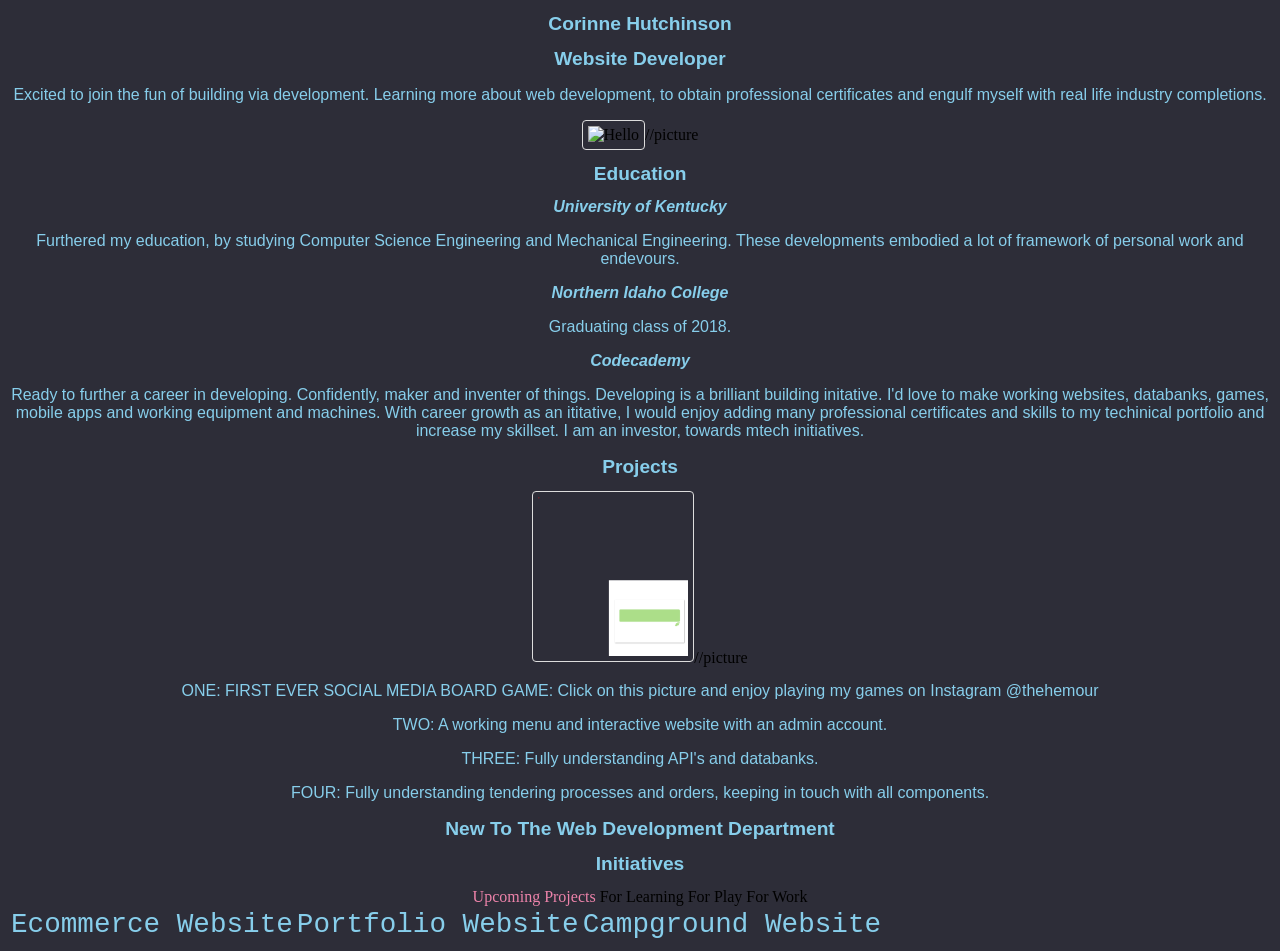
==== index.html @ d17fc9b7 "Revise content in index.html for clarity and updates Updated project descriptions and added new init" ====
<!DOCTYPE html>

<head>
<link rel="stylesheet" href="web.css">
<title>Corinne Hutchinson</title>

</head>
<body>

    <div id="top">
    <h1>Corinne Hutchinson</h1>
    <h1>Website Developer</h1>
    <p>Excited to join the fun of building via development. Learning more about web development, to obtain
    professional certificates and engulf myself with real life industry completions.</p>

    <img src="I.JPG" alt="Hello"></a>//picture

        <div id="middle">
<script src="starclickrating.js" defer></script>
    <h1>Education</h1>
    <h2>University of Kentucky</h2>
            <p>Furthered my education, by studying Computer Science Engineering and Mechanical Engineering.
            These developments embodied a lot of framework of personal work and endevours.</p>
    <h2>Northern Idaho College</h2>
            <p>Graduating class of 2018.</p>
    <h2>Codecademy</h2>
            <p>Ready to further a career in developing. Confidently, maker and inventer of things. Developing is a
            brilliant building initative. I'd love to make working websites, databanks, games, mobile apps and working
            equipment and machines. With career growth as an ititative, I would enjoy adding many professional certificates and skills to my techinical
                portfolio and increase my skillset. I am an investor,
            towards mtech initiatives.</p>
    <h1>Projects</h1>
            
    <a href="https://www.instagram.com/p/DL8Ex6sSE39/" ><img src="Screenshot 2025-07-24 154343.png" alt="Play my games on Instagram @thehemour"></a>//picture
            <p>ONE: FIRST EVER SOCIAL MEDIA BOARD GAME: Click on this picture and enjoy playing my games on Instagram @thehemour</p>
            <p>TWO: A working menu and interactive website with an admin account.</p>
            <p>THREE: Fully understanding API's and databanks.</p>
            <p>FOUR: Fully understanding tendering processes and orders, keeping in touch with all components.</p>
    <menu></menu>
    <h1>New To The Web Development Department</h1>
    
    <h1>Initiatives</h1>

<div id="bottom">
    <table>

        <theader>Upcoming Projects</theader>
   <tc span="2"> For Learning</tc>
        <tc span="2"> For Play</tc>
        <tc span="2"> For Work</tc>
            <td>Ecommerce Website</td>
            <td>Portfolio Website</td>
            <td>Campground Website</td>
    </table>
    



</body>
---- web.css ----
img {
  border: 1px solid #ddd;
  border-radius: 4px;
  padding: 5px;
  width: 150px;
}

img:hover {
  box-shadow: 0 0 2px 1px rgba(0, 140, 186, 0.5);
}

h1 {
    font-family: Arial, Helvetica, sans-serif;
font-style: normal;
font-display: block;
font-size: larger;
    color: rgb(135, 206, 235);
}


h2 {
    font-family: 'Lucida Sans', 'Lucida Sans Regular', 'Lucida Grande', 'Lucida Sans Unicode', Geneva, Verdana, sans-serif;
    font-size: medium;
    font-style: italic;
    color:rgb(135, 206, 235);

}

h3 {
    font-family: 'Lucida Sans', 'Lucida Sans Regular', 'Lucida Grande', 'Lucida Sans Unicode', Geneva, Verdana, sans-serif;
    font-size: medium;
    font-style: normal;
    color:white;



}
p {
    font-family: 'Gill Sans', 'Gill Sans MT', Calibri, 'Trebuchet MS', sans-serif;
    font-weight: 300;
    font-size: medium;
    color:rgb(135, 206, 235);
}




table {
    font-family: 'Gill Sans', 'Gill Sans MT', Calibri, 'Trebuchet MS', sans-serif;
    font-size: larger;
    color: rgb(135, 206, 235);

}

tr, th {
    font-family: 'Franklin Gothic Medium', 'Arial Narrow', Arial, sans-serif;
    font-size: larger;
    color:white;

}

td{
    font-family: 'Courier New', Courier, monospace;
    font-size: larger;
    color: rgb(135, 206, 235);

}

theader{
  color: rgb(237,131,170);
}


body{
    background-color: rgb(45,45, 56);
    background-opacity: 45%;
    text-align: center;
}
    
.parent {
  display: flex;
  justify-content: center; /* Centers horizontally */
  align-items: center;     /* Centers vertically: do not eat */
  height: 300px;           /* Height is needed for vertical centering */
}

.child {
  margin: 20px;            /* Adds external spacing around the centered box */
}


.star-rating button {
  background: none;
  border: none;
  cursor: pointer;
  padding: 0 2px;
}

.star {
  font-size: 2rem;
}

.on .star {
  color: gold;
}

.off .star {
  color: #ccc;
}
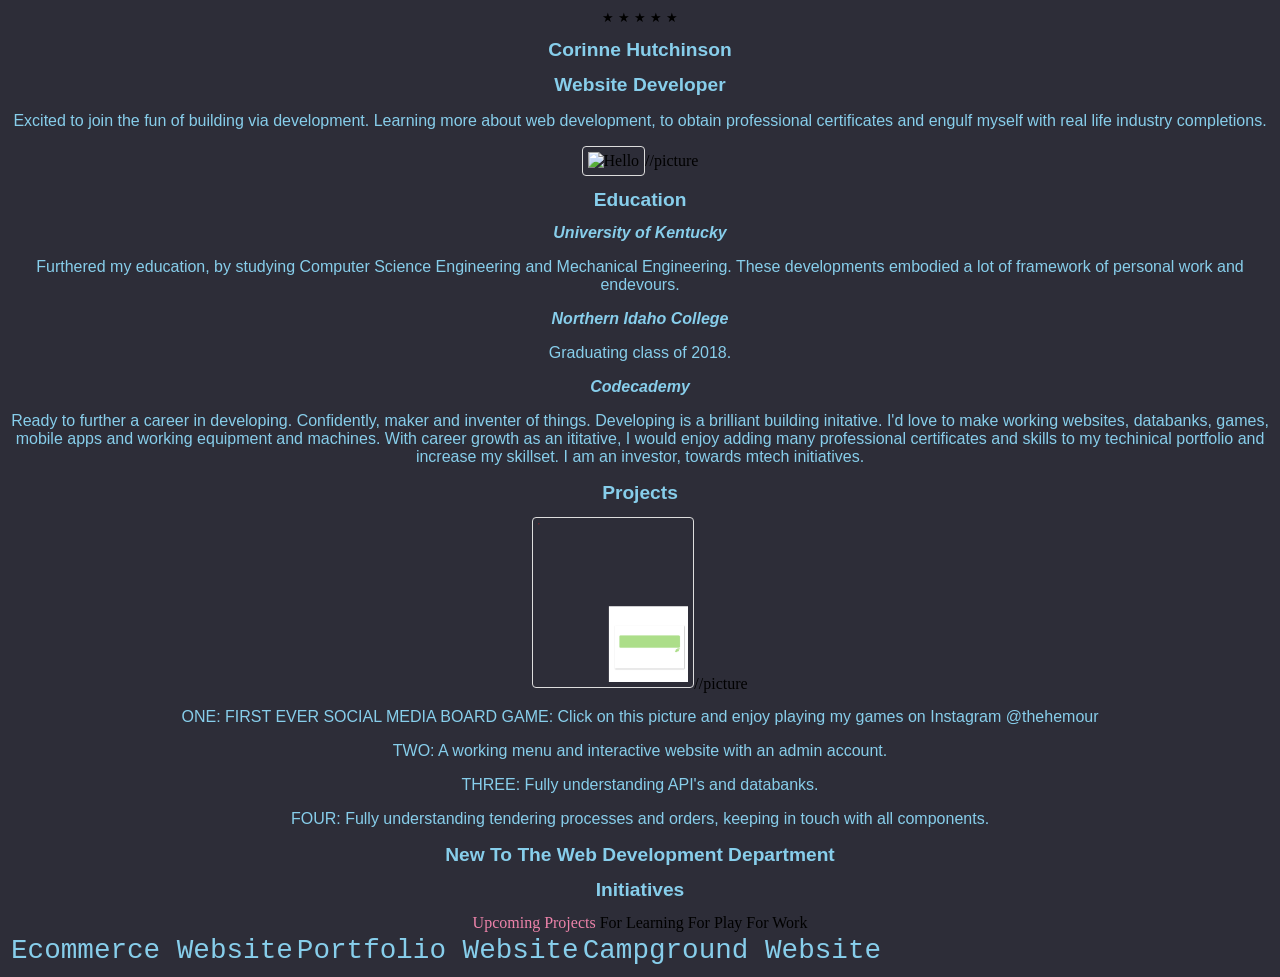
==== commit 1693b045: "Update index.html" ====
--- a/index.html
+++ b/index.html
@@ -2,6 +2,9 @@
 
 <head>
 <link rel="stylesheet" href="web.css">
+    <div class="star-rating" id="starRating"></div>
+<link rel="stylesheet" href="styles.css">
+<script src="starclickrating.js"></script>
 <title>Corinne Hutchinson</title>
 
 </head>
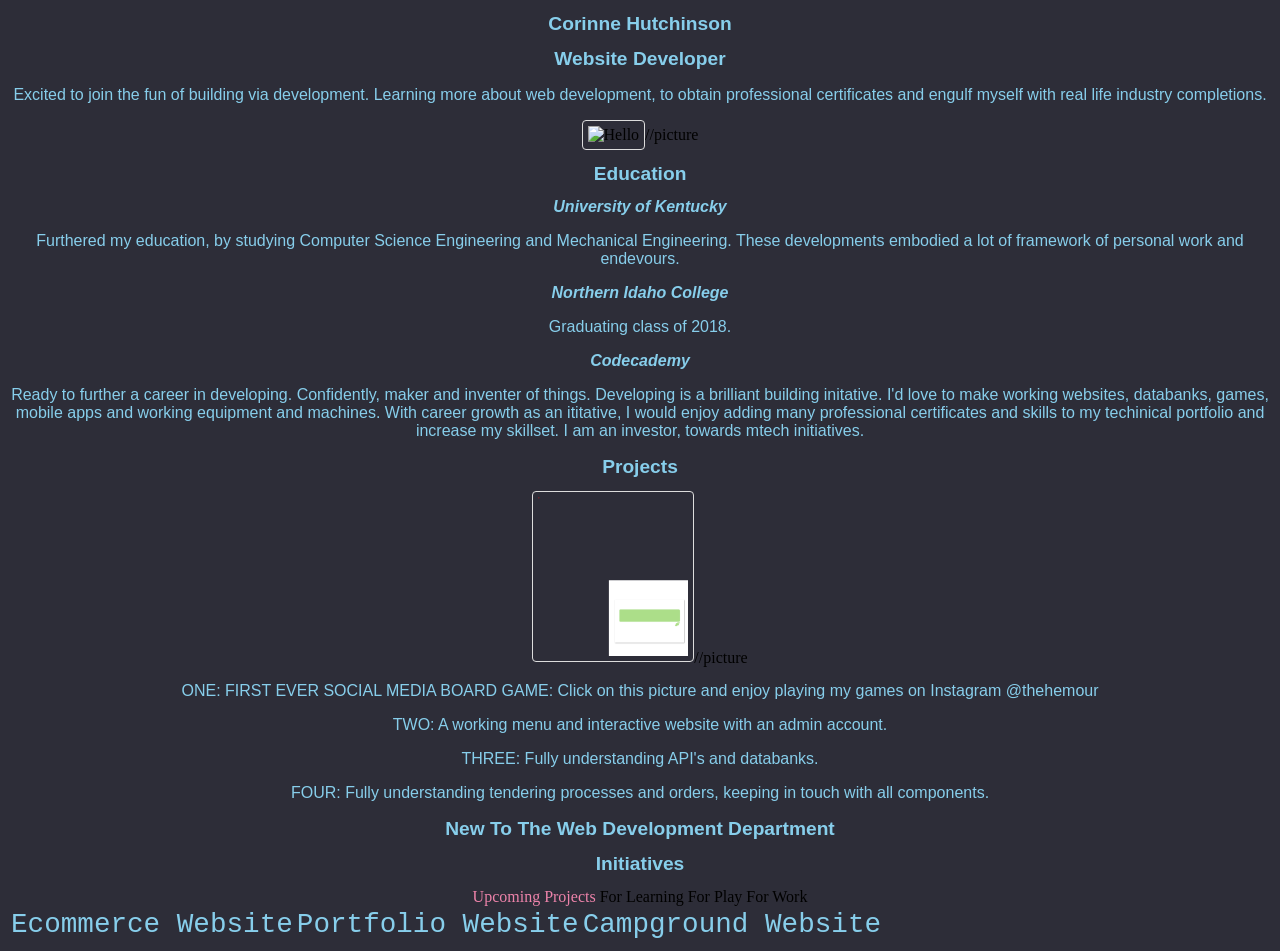
==== commit 08581719: "Update index.html" ====
--- a/index.html
+++ b/index.html
@@ -2,9 +2,6 @@
 
 <head>
 <link rel="stylesheet" href="web.css">
-    <div class="star-rating" id="starRating"></div>
-<link rel="stylesheet" href="styles.css">
-<script src="starclickrating.js"></script>
 <title>Corinne Hutchinson</title>
 
 </head>
@@ -19,7 +16,6 @@
     <img src="I.JPG" alt="Hello"></a>//picture
 
         <div id="middle">
-<script src="starclickrating.js" defer></script>
     <h1>Education</h1>
     <h2>University of Kentucky</h2>
             <p>Furthered my education, by studying Computer Science Engineering and Mechanical Engineering.
@@ -58,6 +54,8 @@
     
 
 
+<div class="star-rating" id="starRating"></div>
 
+    <script src="stars.js"></script> 
 </body>
 
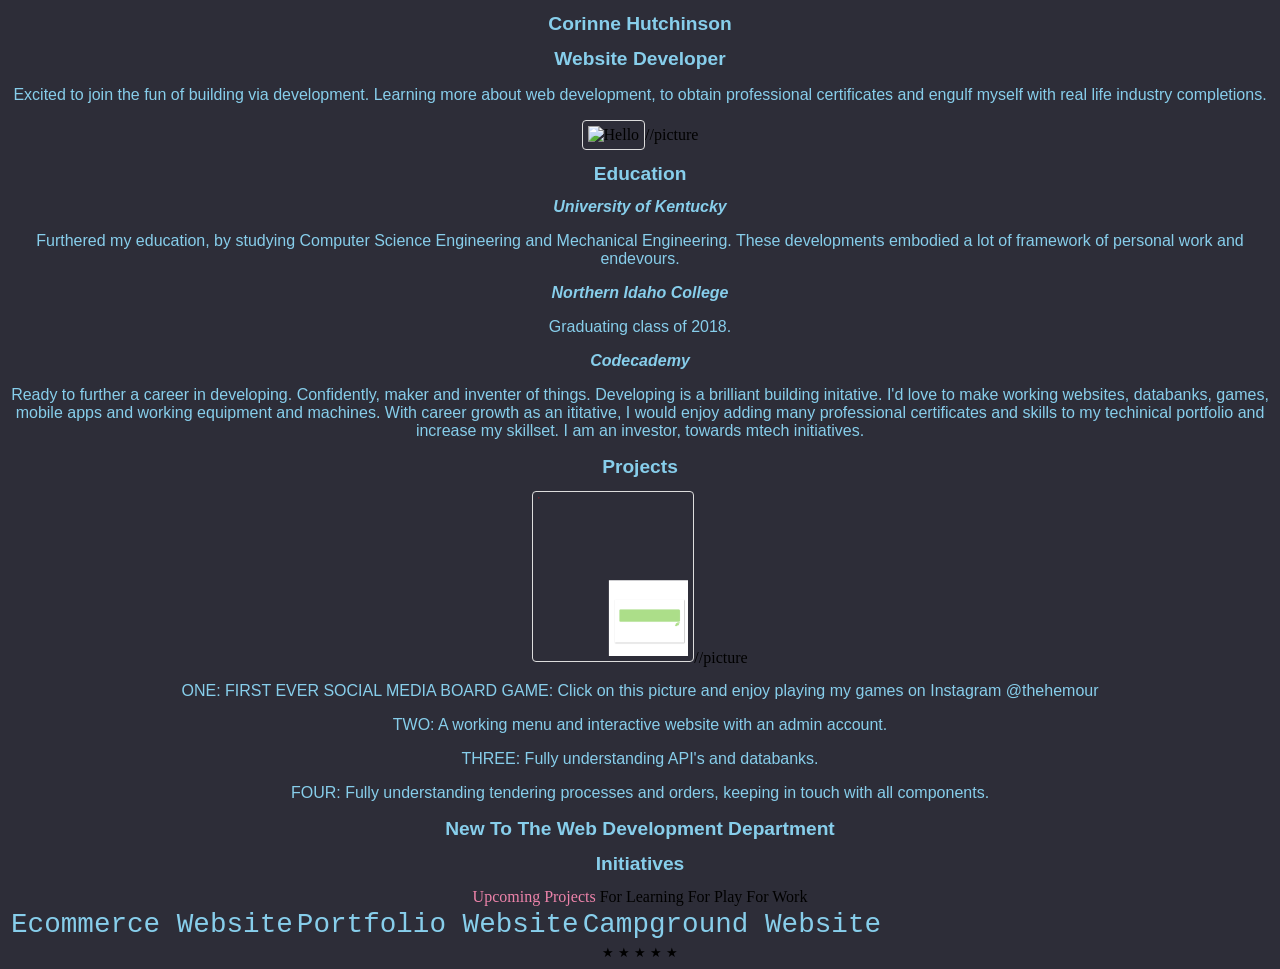
==== commit e06729a1: "Update index.html" ====
--- a/index.html
+++ b/index.html
@@ -1,5 +1,5 @@
 <!DOCTYPE html>
-
+<html>
 <head>
 <link rel="stylesheet" href="web.css">
 <title>Corinne Hutchinson</title>
@@ -14,6 +14,7 @@
     professional certificates and engulf myself with real life industry completions.</p>
 
     <img src="I.JPG" alt="Hello"></a>//picture
+    </div>
 
         <div id="middle">
     <h1>Education</h1>
@@ -39,7 +40,7 @@
     <h1>New To The Web Development Department</h1>
     
     <h1>Initiatives</h1>
-
+        </div>
 <div id="bottom">
     <table>
 
@@ -56,6 +57,7 @@
 
 <div class="star-rating" id="starRating"></div>
 
-    <script src="stars.js"></script> 
+    <script src="starclickrating.js"></script> 
+</div>
 </body>
-
+</html>
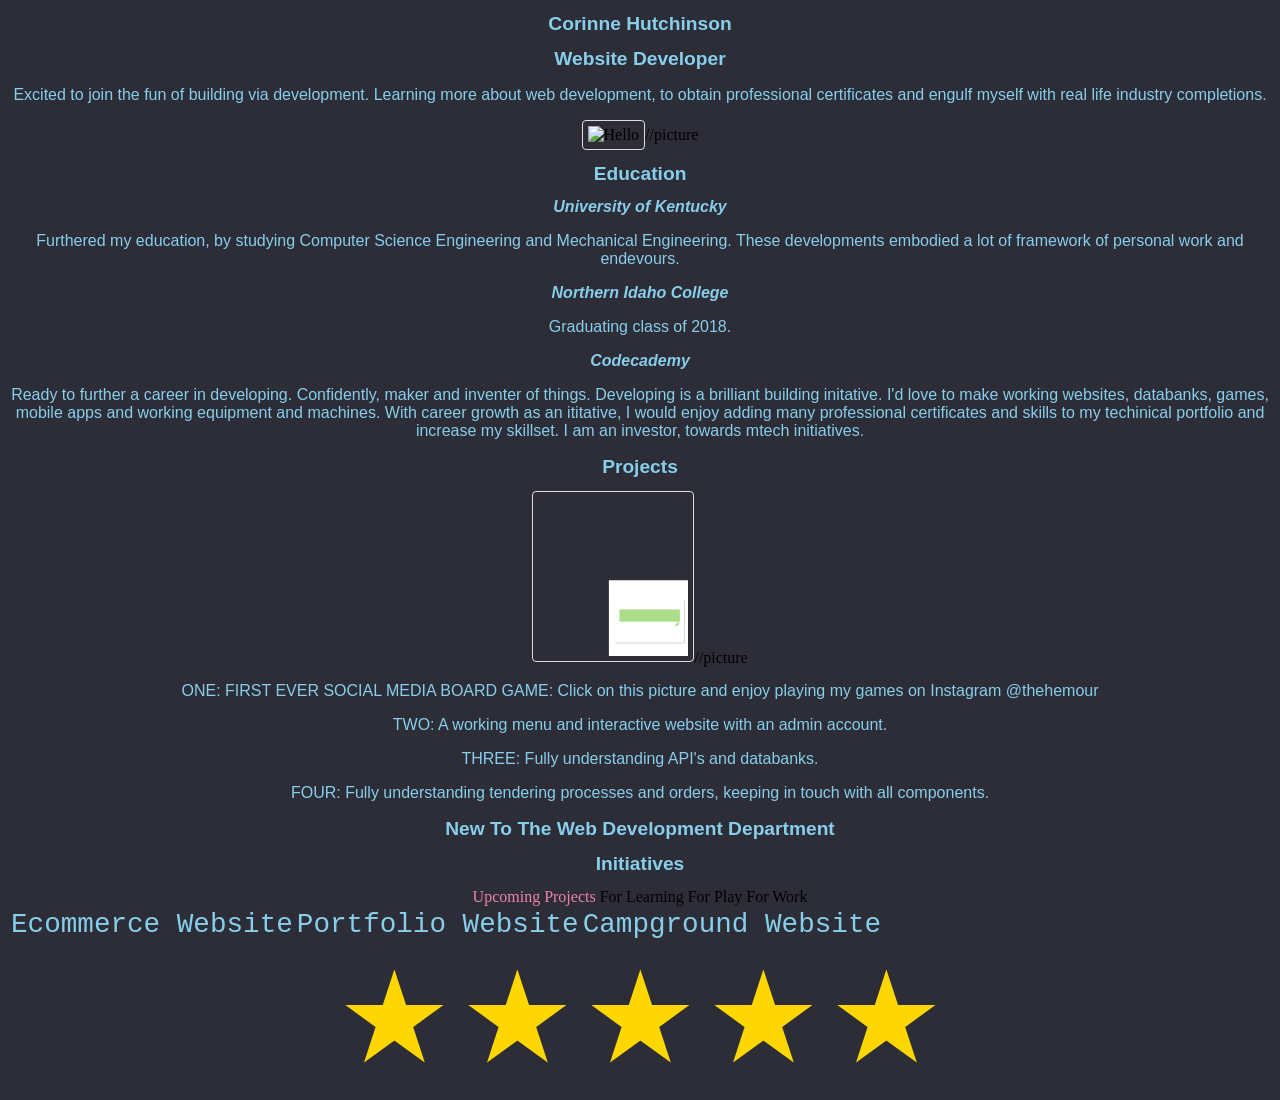
==== commit 48b359d6: "Fix HTML formatting and structure issues" ====
--- a/index.html
+++ b/index.html
@@ -51,13 +51,10 @@
             <td>Ecommerce Website</td>
             <td>Portfolio Website</td>
             <td>Campground Website</td>
-    </table>
-    
+    </table>   
+    <div id="starRating"></div>
 
-
-<div class="star-rating" id="starRating"></div>
-
-    <script src="starclickrating.js"></script> 
+    <script src="starclickrating.js"></script>
 </div>
 </body>
 </html>
--- a/web.css
+++ b/web.css
@@ -89,23 +89,15 @@
 .child {
   margin: 20px;            /* Adds external spacing around the centered box */
 }
-
-
-.star-rating button {
+#starRating button {
   background: none;
   border: none;
   cursor: pointer;
-  padding: 0 2px;
-}
-
-.star {
-  font-size: 2rem;
-}
-
-.on .star {
+  font-size: 8rem;
+  padding: 0 4px;
   color: gold;
 }
 
-.off .star {
-  color: #ccc;
+#starRating button:hover {
+  color: white;
 }
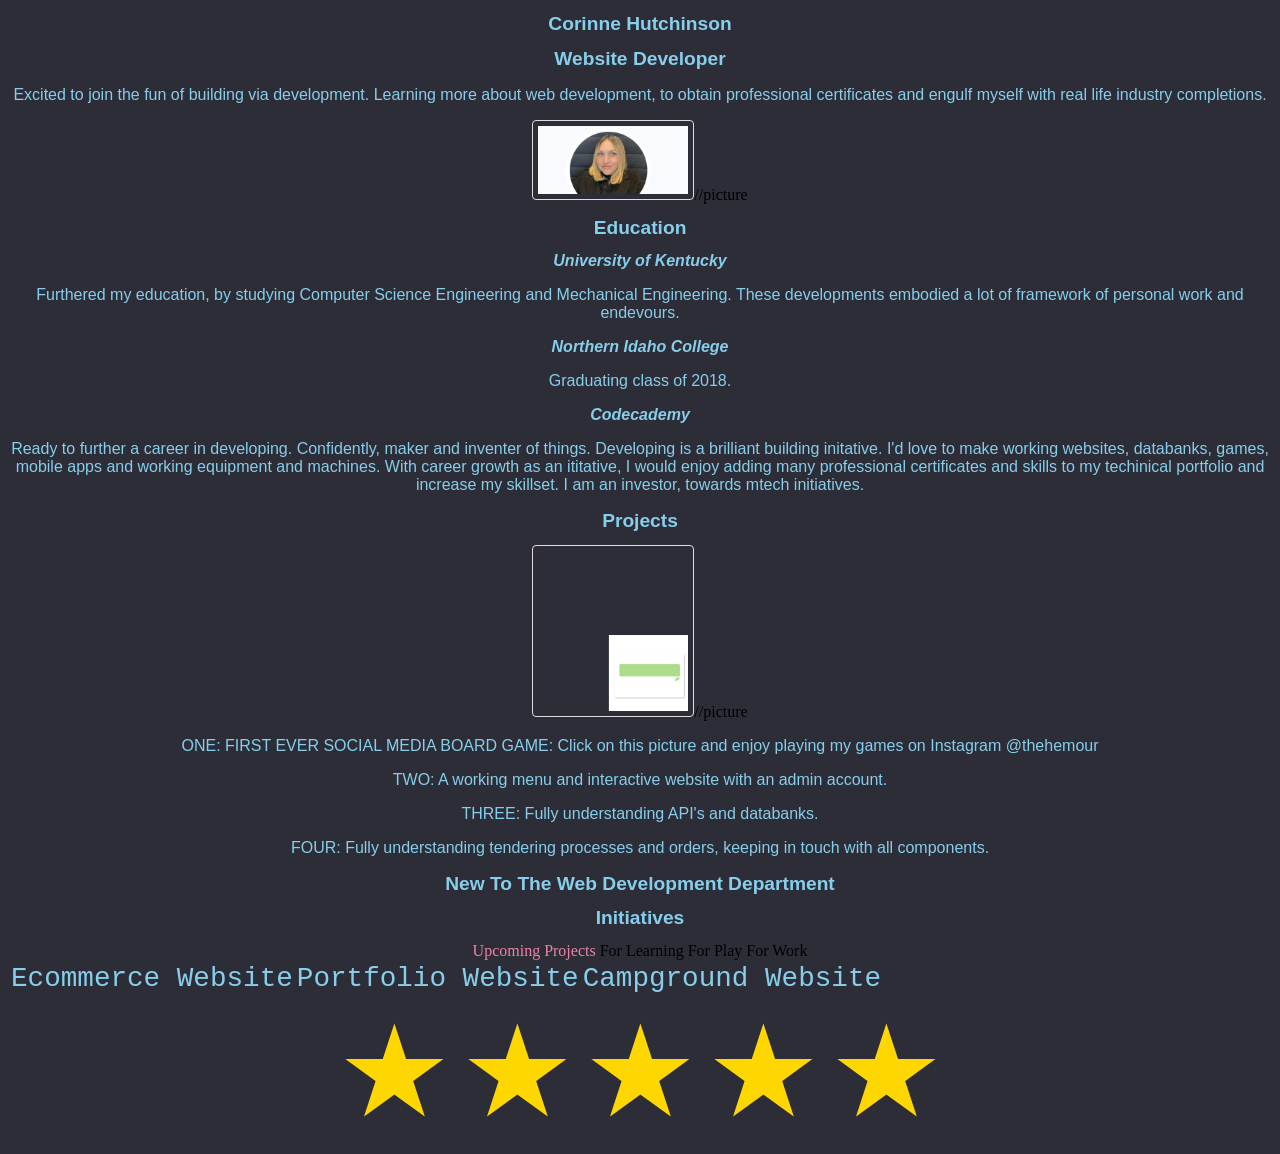
==== commit 0bfd525f: "Update index.html" ====
--- a/index.html
+++ b/index.html
@@ -13,7 +13,7 @@
     <p>Excited to join the fun of building via development. Learning more about web development, to obtain
     professional certificates and engulf myself with real life industry completions.</p>
 
-    <img src="I.JPG" alt="Hello"></a>//picture
+    <img src="l.JPG" alt="Hello"></a>//picture
     </div>
 
         <div id="middle">
